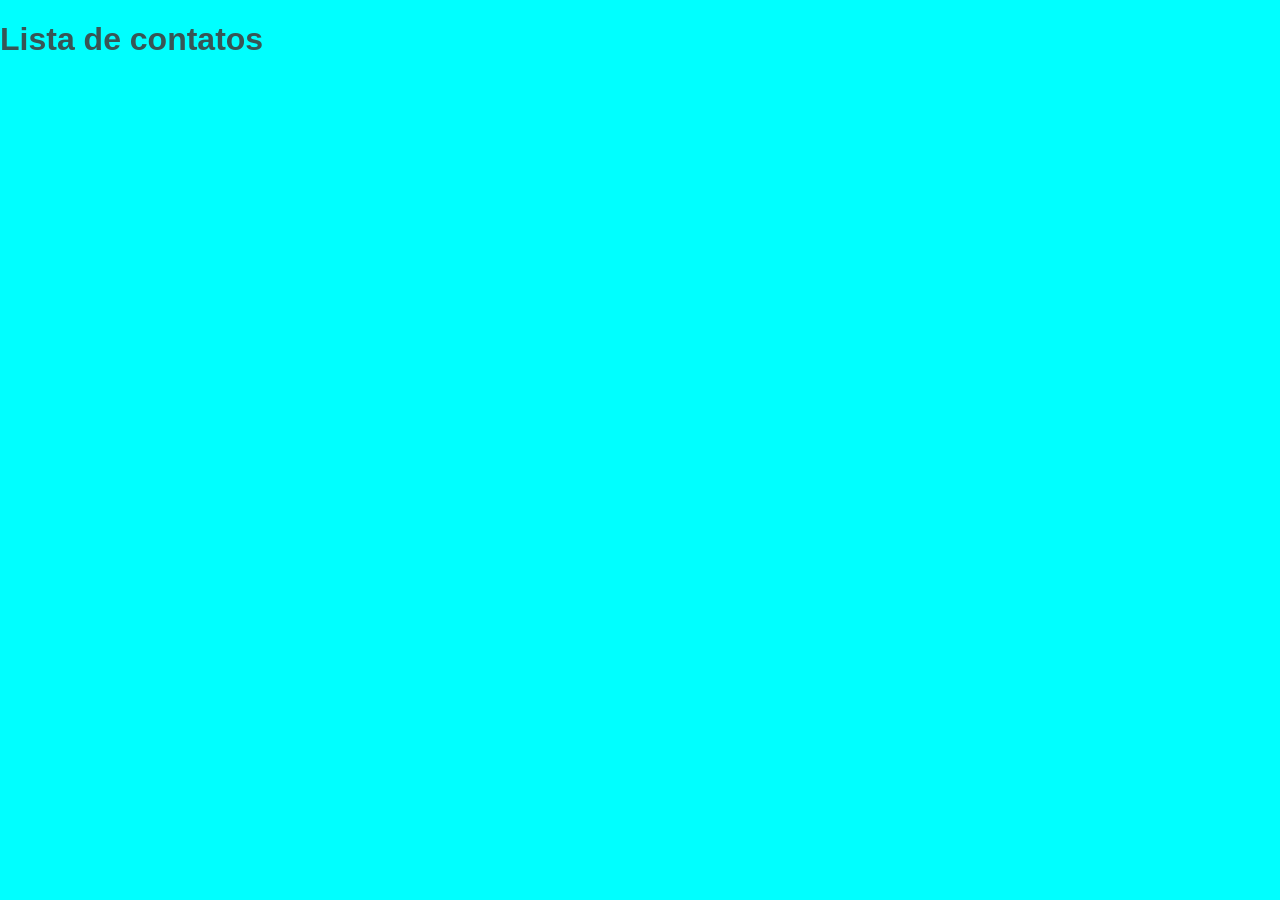
==== index.html @ aae5afa9 "Add initial project files including styles, images, and contact list" ====
<!DOCTYPE html>
<html lang="en">

<head>
    <meta charset="UTF-8">
    <meta http-equiv="X-UA-Compatible" content="IE=edge">
    <meta name="viewport" content="width=device-width, initial-scale=1.0">
    <title>Document</title>
    <link rel="stylesheet" href="estilo.css">

</head>

<body>
    <h1 class="main-title">Lista de contatos</h1>

</body>

</html>
---- estilo.css ----
body {
    background-color: aqua;
    margin: 0;
    padding: 0;
    font-family: 'Lucida Sans', 'Lucida Sans Regular', 'Lucida Grande', 'Lucida Sans Unicode', Geneva, Verdana, sans-serif;
}

.main-title {
    color: #385555;
}
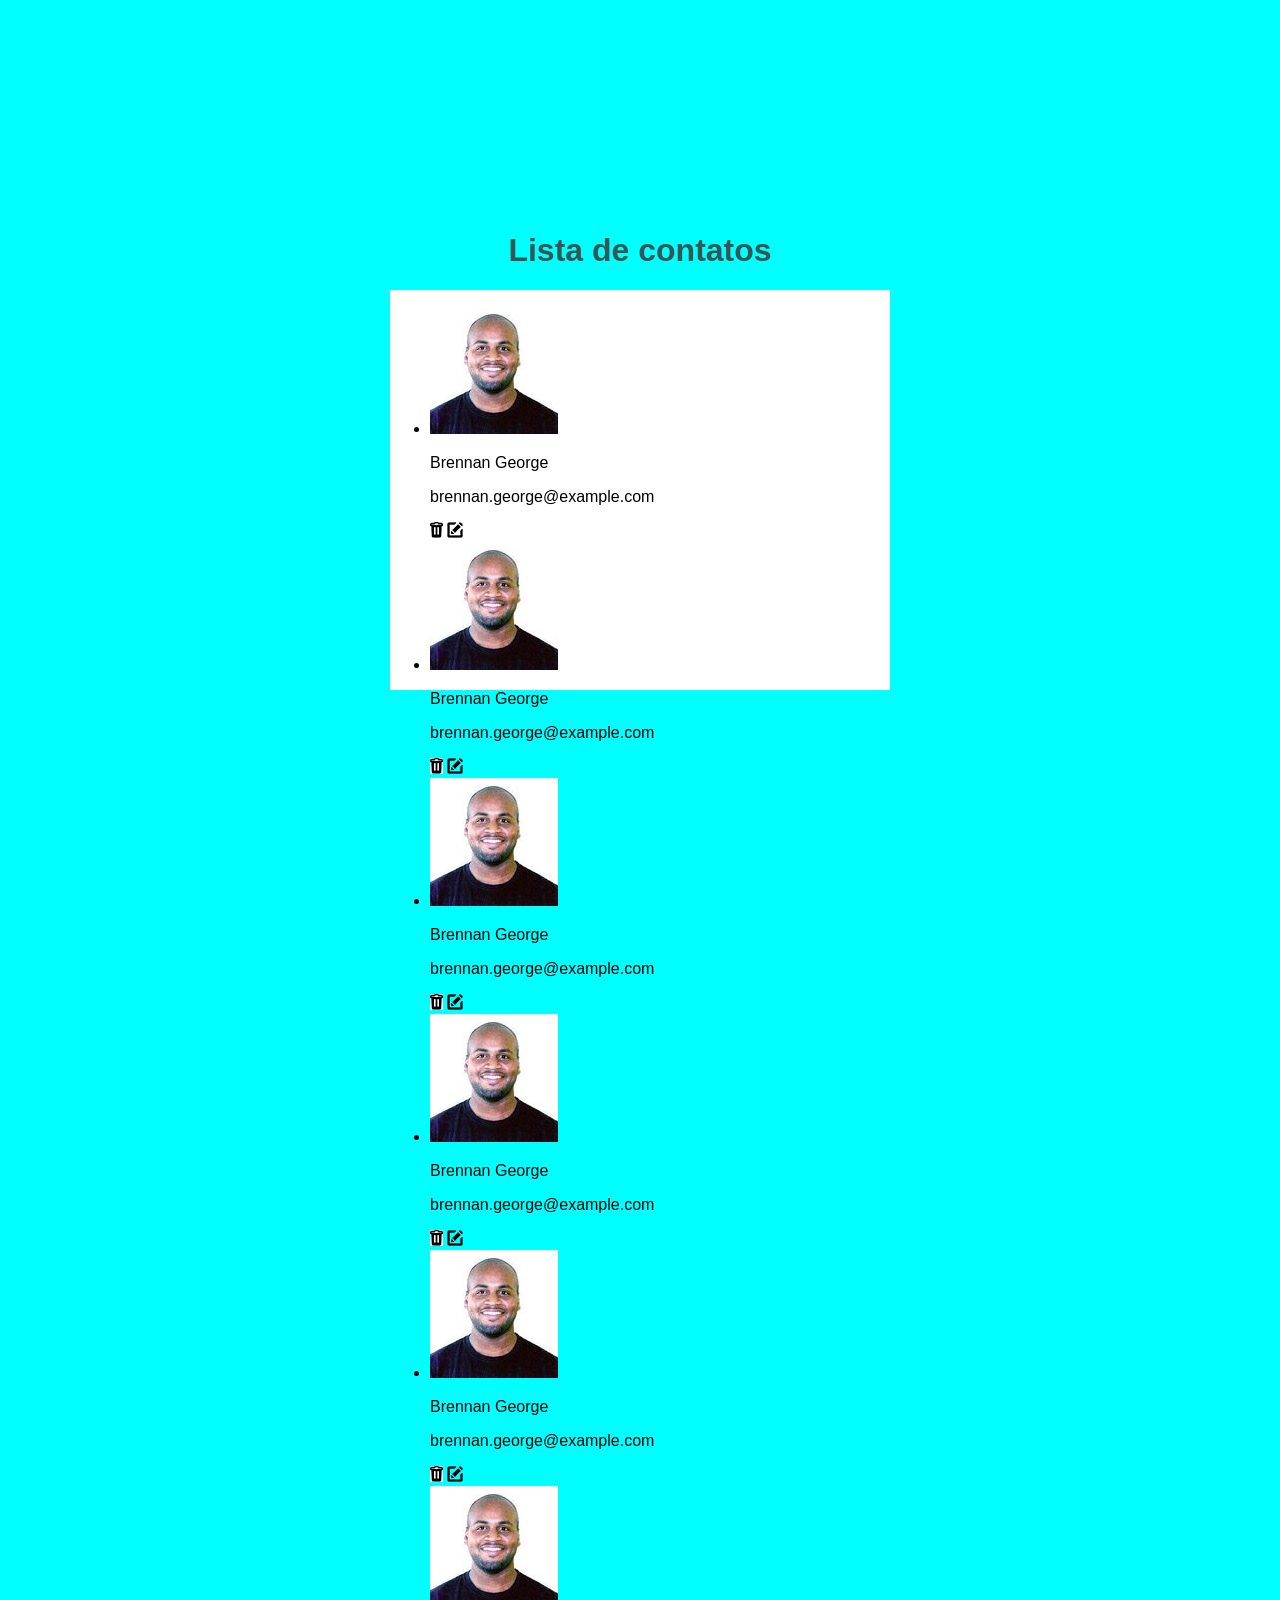
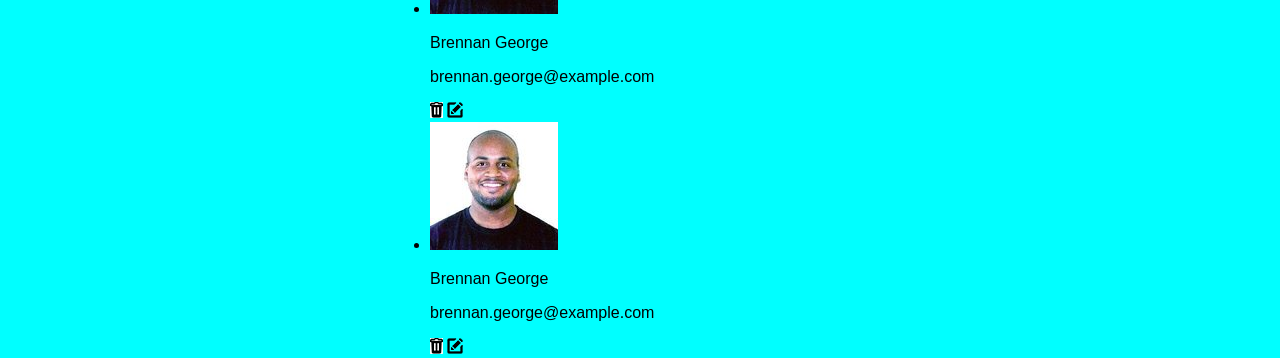
==== commit a8c8d246: "Atualiza projeto de lista de contatos" ====
--- a/index.html
+++ b/index.html
@@ -13,6 +13,138 @@
 <body>
     <h1 class="main-title">Lista de contatos</h1>
 
+    <div class="list-wrapper">
+        <ul class="list">
+            <li class="list-item">
+                <div class="list-item__imagem">
+                    <img src="imagens/1.jpg" alt="Brennan George">
+                </div>
+
+                <div class="list-item__content">
+                    <p class="list-item__name">
+                        Brennan George
+                    </p>
+                    <p class="list-item__email">brennan.george@example.com</p>
+                </div>
+
+                <list class="item__action">
+                    <a href="#"><img src="imagens/delete.png" alt="Delete"></a>
+                    <a href="#"><img src="imagens/edit.png" alt="Edit"></a>
+                </list>   
+            </li>
+
+            <li class="list-item">
+                <div class="list-item__imagem">
+                    <img src="imagens/1.jpg" alt="Brennan George">
+                </div>
+
+                <div class="list-item__content">
+                    <p class="list-item__name">
+                        Brennan George
+                    </p>
+                    <p class="list-item__email">brennan.george@example.com</p>
+                </div>
+
+                <list class="item__action">
+                    <a href="#"><img src="imagens/delete.png" alt="Delete"></a>
+                    <a href="#"><img src="imagens/edit.png" alt="Edit"></a>
+                </list>   
+            </li>
+            
+            <li class="list-item">
+                <div class="list-item__imagem">
+                    <img src="imagens/1.jpg" alt="Brennan George">
+                </div>
+
+                <div class="list-item__content">
+                    <p class="list-item__name">
+                        Brennan George
+                    </p>
+                    <p class="list-item__email">brennan.george@example.com</p>
+                </div>
+
+                <list class="item__action">
+                    <a href="#"><img src="imagens/delete.png" alt="Delete"></a>
+                    <a href="#"><img src="imagens/edit.png" alt="Edit"></a>
+                </list>   
+            </li>
+
+            <li class="list-item">
+                <div class="list-item__imagem">
+                    <img src="imagens/1.jpg" alt="Brennan George">
+                </div>
+
+                <div class="list-item__content">
+                    <p class="list-item__name">
+                        Brennan George
+                    </p>
+                    <p class="list-item__email">brennan.george@example.com</p>
+                </div>
+
+                <list class="item__action">
+                    <a href="#"><img src="imagens/delete.png" alt="Delete"></a>
+                    <a href="#"><img src="imagens/edit.png" alt="Edit"></a>
+                </list>   
+            </li>
+
+            <li class="list-item">
+                <div class="list-item__imagem">
+                    <img src="imagens/1.jpg" alt="Brennan George">
+                </div>
+
+                <div class="list-item__content">
+                    <p class="list-item__name">
+                        Brennan George
+                    </p>
+                    <p class="list-item__email">brennan.george@example.com</p>
+                </div>
+
+                <list class="item__action">
+                    <a href="#"><img src="imagens/delete.png" alt="Delete"></a>
+                    <a href="#"><img src="imagens/edit.png" alt="Edit"></a>
+                </list>   
+            </li>
+
+            <li class="list-item">
+                <div class="list-item__imagem">
+                    <img src="imagens/1.jpg" alt="Brennan George">
+                </div>
+
+                <div class="list-item__content">
+                    <p class="list-item__name">
+                        Brennan George
+                    </p>
+                    <p class="list-item__email">brennan.george@example.com</p>
+                </div>
+
+                <list class="item__action">
+                    <a href="#"><img src="imagens/delete.png" alt="Delete"></a>
+                    <a href="#"><img src="imagens/edit.png" alt="Edit"></a>
+                </list>   
+            </li>
+            
+            <li class="list-item">
+                <div class="list-item__imagem">
+                    <img src="imagens/1.jpg" alt="Brennan George">
+                </div>
+
+                <div class="list-item__content">
+                    <p class="list-item__name">
+                        Brennan George
+                    </p>
+                    <p class="list-item__email">brennan.george@example.com</p>
+                </div>
+
+                <list class="item__action">
+                    <a href="#"><img src="imagens/delete.png" alt="Delete"></a>
+                    <a href="#"><img src="imagens/edit.png" alt="Edit"></a>
+                </list>   
+            </li>
+        </ul>
+
+    </div>
+
+
 </body>
 
 </html>
--- a/estilo.css
+++ b/estilo.css
@@ -1,10 +1,27 @@
+html, body {
+    height: 100%;
+}
+
 body {
     background-color: aqua;
     margin: 0;
     padding: 0;
     font-family: 'Lucida Sans', 'Lucida Sans Regular', 'Lucida Grande', 'Lucida Sans Unicode', Geneva, Verdana, sans-serif;
+
+    display:flex;
+    justify-content: center;
+    align-items: center;
+    flex-direction: column;
+
 }
 
 .main-title {
     color: #385555;
+}
+
+.list-wrapper{
+    background-color: white;
+    width: 90%;
+    max-width: 500px;
+    max-height: 400px;
 }
